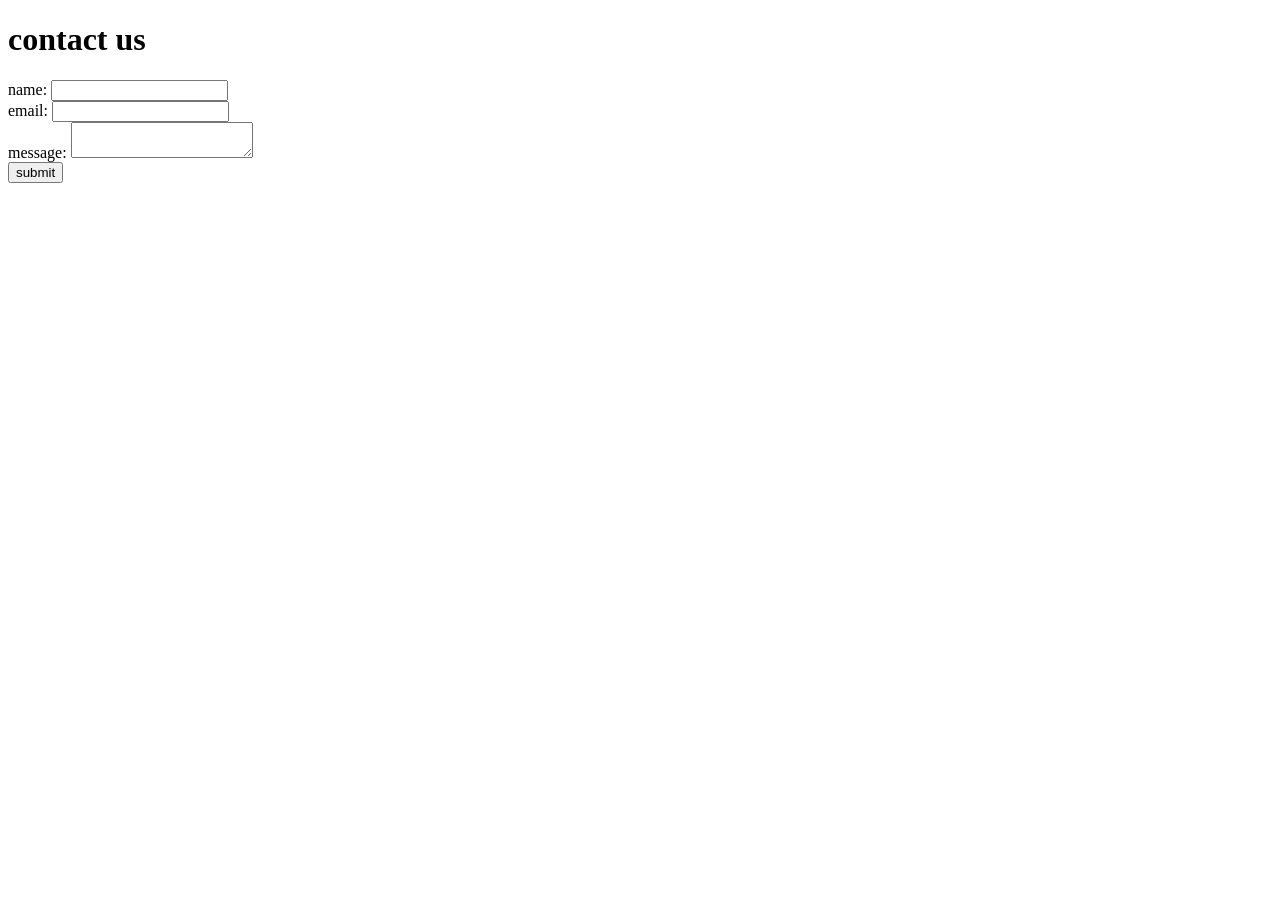
==== task1.html @ 6c8eb39e "task 1" ====
<!DOCTYPE html>
<html lang="en">
<head>
    <meta charset="UTF-8">
    <meta name="viewport" content="width=device-width, initial-scale=1.0">
    <title>contact form-html5 validation</title>
</head>
<body>
    <h1>contact us</h1>

    <form>
        <div>
            <label for="name">name:</label>
            <input
                type="text"
                id="name"
                name="name"
                required
                minlength="2"
                maxlength="50"
            >
        </div>

        <div>
            <label for="email">email:</label>
            <input
                type="email"
                id="email"
                name="email"
                required
            >
        </div>

        <div>
            <label for="message">message:</label>
            <textarea
                id="message"
                name="message"
                required
                minlength="10"
                maxlength="500"
            ></textarea>
        </div>

        <button type="submit">submit</button>
    </form>
</body>
</html>
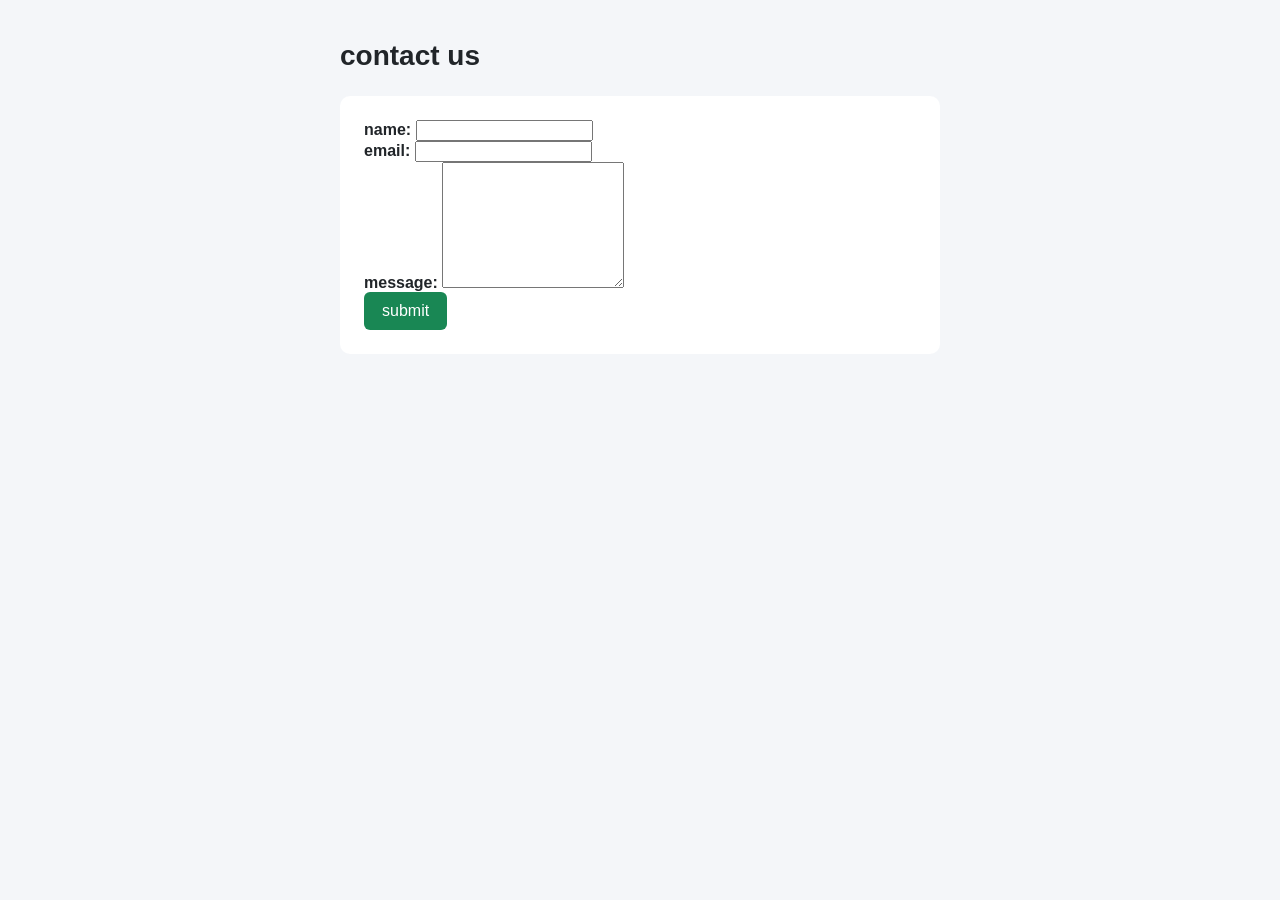
==== commit b3429139: "task 1 style" ====
--- a/task1.html
+++ b/task1.html
@@ -5,6 +5,7 @@
     <meta charset="UTF-8">
     <meta name="viewport" content="width=device-width, initial-scale=1.0">
     <title>contact form-html5 validation</title>
+    <link rel="stylesheet" href="css/task1.css">
 </head>
 <body>
     <h1>contact us</h1>
--- a/css/task1.css
+++ b/css/task1.css
@@ -0,0 +1,56 @@
+
+body {
+    font-family: Arial, sans-serif;
+    background-color: #f4f6f9;
+    color: #212529;
+    max-width: 600px;
+    margin: 40px auto;
+    padding: 0 20px;
+}
+
+h1 {
+    font-size: 28px;
+    margin-bottom: 24px;
+}
+
+form {
+    background-color: white;
+    padding: 24px;
+    border-radius: 10px;
+}
+
+
+
+label {
+    margin-bottom: 6px;
+    font-weight: 600;
+}
+
+
+
+textarea {
+    min-height: 120px;
+    resize: vertical;
+}
+
+button {
+    padding: 10px 18px;
+    background-color: #198754;
+    color: white;
+    border: none;
+    border-radius: 6px;
+    font: inherit;
+    cursor: pointer;
+}
+
+
+
+@media (max-width: 480px) {
+    body {
+        margin-top: 24px;
+    }
+
+    form {
+        padding: 18px;
+    }
+}
